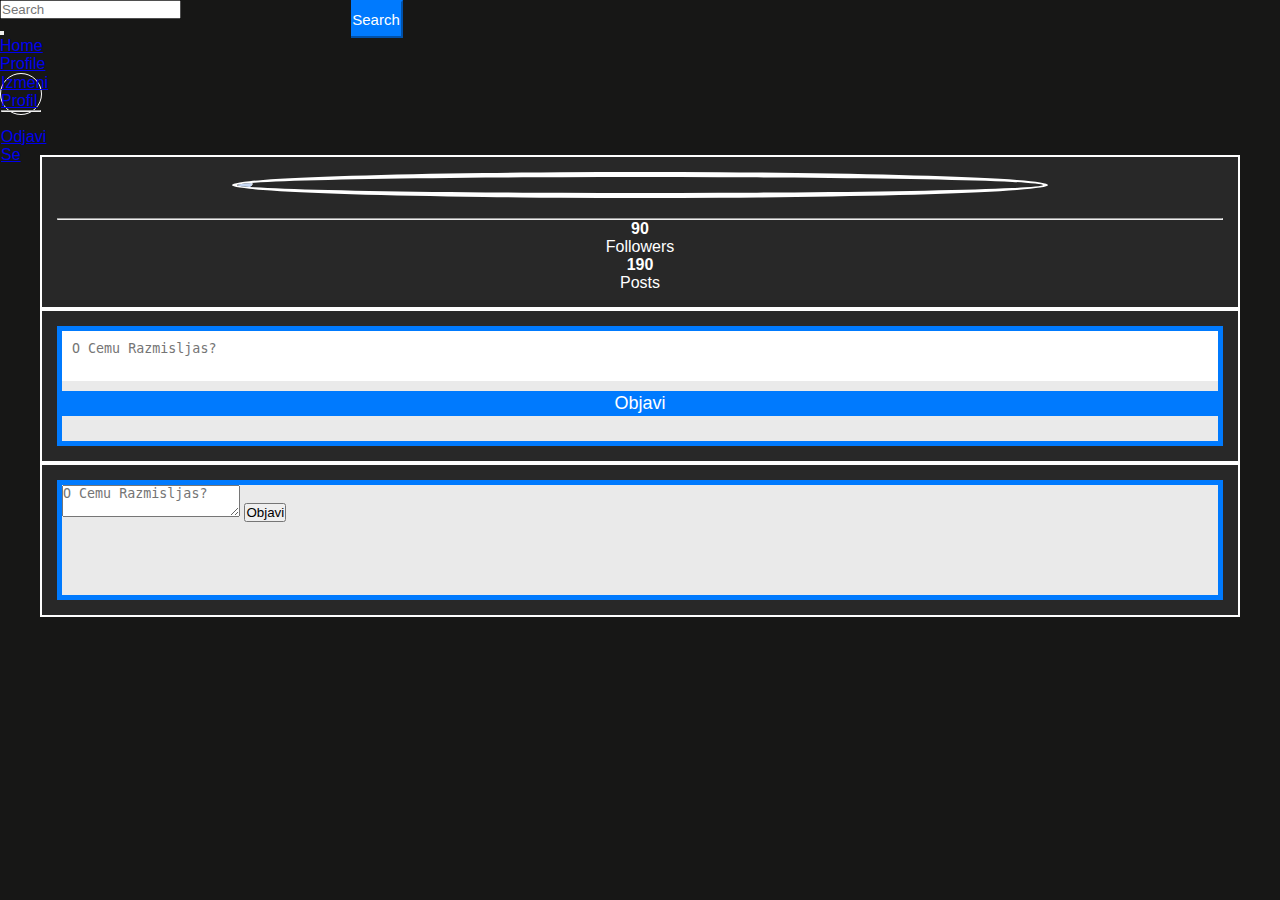
==== hexa.html @ 7b952770 "v.1" ====
<!DOCTYPE html>
<html lang="sr">
  <head>
    <meta charset="UTF-8" />
    <meta name="viewport" content="width=device-width, initial-scale=1.0" />
    <title>Home</title>
    <link
      href="https://cdn.jsdelivr.net/npm/bootstrap@5.3.1/dist/css/bootstrap.min.css"
      rel="stylesheet"
      integrity="sha384-4bw+/aepP/YC94hEpVNVgiZdgIC5+VKNBQNGCHeKRQN+PtmoHDEXuppvnDJzQIu9"
      crossorigin="anonymous"
    />
    <link rel="stylesheet" href="style.css" />
  </head>
  <body>
    <nav
      class="navbar navbar-expand-lg navbar-dark bg-dark border-bottom shadow"
    >
      <div class="container">
        <form class="d-flex">
          <input
            class="form-control me-2"
            type="search"
            placeholder="Search"
            aria-label="Search"
          />
          <button class="btn btn-outline-success show3" type="submit">
            Search
          </button>
        </form>
        <button
          class="navbar-toggler"
          type="button"
          data-bs-toggle="collapse"
          data-bs-target="#navbarSupportedContent"
          aria-controls="navbarSupportedContent"
          aria-expanded="false"
          aria-label="Toggle navigation"
        >
          <span class="navbar-toggler-icon"></span>
        </button>
        <div
          class="collapse navbar-collapse justify-content-end"
          id="navbarSupportedContent"
        >
          <ul class="navbar-nav mb-2 mb-lg-0 lista">
            <li class="nav-item">
              <a class="nav-link border active navbutton" href="#">Home</a>
            </li>
            <li class="nav-item">
              <a class="nav-link border ms-1 me-1 active navbutton" href="#"
                >Profile</a
              >
            </li>
            <li class="nav-item dropdown profilna">
              <a
                class="nav-link dropdown-toggle"
                href="#"
                id="navbarDropdown"
                role="button"
                data-bs-toggle="dropdown"
                aria-expanded="false"
              >
              </a>
              <ul class="dropdown-menu" aria-labelledby="navbarDropdown">
                <li>
                  <a class="dropdown-item" id="editAccount" href="#"
                    >Izmeni Profil</a
                  >
                </li>
                <li><hr class="dropdown-divider" /></li>
                <li>
                  <a class="dropdown-item" id="logout" href="#">Odjavi Se</a>
                </li>
              </ul>
            </li>
          </ul>
        </div>
      </div>
    </nav>

    <div class="container main">
      <div class="row">
        <div class="col-lg-3 col-md-3">
          <div class="inner-container left-side">
            <img src="img/profile.jpg" class="profile" draggable="false" />
            <p><b id="username"></b></p>
            <p id="email"></p>
            <hr />
            <div class="d-flex justify-content-evenly">
              <div>
                <p class="mb-0"><b id="followers">90</b></p>
                <p class="mb-0">Followers</p>
              </div>
              <div>
                <p class="mb-0"><b id="posts">190</b></p>
                <p class="mb-0">Posts</p>
              </div>
            </div>
          </div>
        </div>
        <div class="col-lg-6 col-md-6">
          <div class="inner-container center-side">
            <form id="postForm" class="p-2 col-md-12">
              <textarea
                id="postContent"
                class="shadow"
                placeholder="O Cemu Razmisljas?"
              ></textarea>
              <button class="Post col-md-12">Objavi</button>
            </form>
            <div id="allPostsWrapper"></div>
          </div>
        </div>
        <div class="col-lg-3 col-md-3">
          <div class="inner-container right-side">
            <form id="postForm">
              <textarea
                id="postContent"
                placeholder="O Cemu Razmisljas?"
              ></textarea>
              <button class="Post">Objavi</button>
            </form>
            <div id="allPostsWrapper"></div>
          </div>
        </div>
      </div>
    </div>
    <div class="custom-modal">
      <button id="closeModal">X</button>
      <form id="editForm">
        <h2>Izmeni Profil</h2>
        <div>
          <label>Korisnicko Ime:</label>
          <input
            type="text"
            name="korisnicko_ime"
            id="korisnicko_ime"
            placeholder="Unesi svoje Ime"
          />
        </div>
        <div>
          <label>Email:</label>
          <input
            type="email"
            name="edit_email"
            id="edit_email"
            placeholder="Unesi svoj Email"
          />
        </div>
        <div>
          <label>Lozinka:</label>
          <input
            type="password"
            name="edit_lozinka"
            id="edit_lozinka"
            placeholder="Unesi svoju Lozinku"
          />
          <button class="sh" id="show">Show</button>
        </div>

        <div>
          <button>Izmeni</button>
        </div>
      </form>
      <hr />
      <button id="deleteProfile">OBRISI PROFIL</button>
    </div>
  </body>
  <script src="js/Session.js"></script>
  <script src="js/User.js"></script>
  <script src="js/Comment.js"></script>
  <script src="js/Post.js"></script>
  <script src="js/hexa.js"></script>
  <script
    src="https://cdn.jsdelivr.net/npm/bootstrap@5.3.1/dist/js/bootstrap.bundle.min.js"
    integrity="sha384-HwwvtgBNo3bZJJLYd8oVXjrBZt8cqVSpeBNS5n7C8IVInixGAoxmnlMuBnhbgrkm"
    crossorigin="anonymous"
  ></script>
</html>
---- style.css ----
* {
  margin: 0%;
  padding: 0%;
  box-sizing: border-box;
}
body {
  font-family: sans-serif;
  padding: 0px;
  background-color: rgb(23, 23, 22);
  background-size: cover;
  color: white;
}
.container {
  padding: 0px;
}
.container.main {
  padding: 40px;
}
h1 {
  text-align: center;
  margin-bottom: 20px;
}
h2 {
  margin-bottom: 15px;
}
.logo {
  text-align: center;
  margin-bottom: 10px;
}
.logo img {
  width: 500px;
}
.main-wrapper {
  max-width: 650px;
  margin: auto;
  background-color: #ffffff4d;
  padding: 50px;
}
form div {
  padding: 15px 0;
}
form div label {
  display: block;
  font-size: bold;
  font-size: 18px;
}
form div input {
  height: 40px;
  width: 100%;
  padding: 0 10px;
  font-size: 16px;
}

form div button {
  padding: 10px 30px;
  font-size: 16px;
}
.no-acc-register {
  text-align: center;
  margin-top: 50px;
}
.no-acc-register button {
  padding: 15px;
  font-size: 16px;
}
button {
  cursor: pointer;
}
.no-acc-register p {
  font-size: 20px;
  margin-bottom: 10px;
}
.custom-modal {
  display: none;
  max-width: 650px;
  position: absolute;
  margin: auto;
  padding: 50px;
  background-color: #171716;
  box-shadow: rgba(228, 228, 228, 0.8) 0 0 1000px 1000px;
  top: 10%;
  left: 0;
  right: 0;
  width: 100%;
}
.custom-modal button#closeModal {
  height: 20px;
  width: 20px;
  background-color: transparent;
  border: none;
  color: white;
  font-size: 25px;
  font-weight: bold;
  position: absolute;
  right: 50px;
}
form ul {
  list-style: none;
}
form li {
  color: #007afe;
  margin: 5px 0;
}

.nav-item.dropdown.profilna {
  background-image: url(img/profile.jpg);
  background-position: center;
  background-size: cover;
  width: 42px;
  height: 42px;
  border-radius: 50%;
  border: 1px solid white;
  transition: 0.2s ease;
}
.nav-item.dropdown.profilna:hover {
  filter: drop-shadow(0px 0px 4px rgba(0, 122, 254, 0.8));
  transform: scale(1.02);
}

.nav-link.dropdown-toggle::after {
  color: transparent !important;
  background-color: transparent !important;
}
.inner-container {
  border: 2px solid white;
  padding: 15px;
  background-color: #282828;
  color: white;
}
.inner-container.left-side {
  text-align: center;
}
.inner-container.left-side button {
  padding: 5px 10px;
  color: #007afe;
  background-color: transparent;
  border: 0;
}
.inner-container.left-side #editAccount {
  color: white;
}
.inner-container img.profile {
  width: 70%;
  border-radius: 50%;
  display: block;
  margin: auto;
  border: 5px solid white;
  margin-bottom: 20px;
}
.inner-container.center-side form {
  display: flex;
  flex-direction: column;
  height: 80px;
}
.inner-container.center-side textarea {
  resize: none;

  border: 0;
  padding: 10px;
  outline-color: #007afe;
}
.inner-container.inner-container.center-side textarea:hover {
  outline: 1px #007afe;
}

.inner-container.inner-container.center-side button {
  background-color: #007afe;
  color: white;
  font-size: 18px;
  outline: 0;
  transition: all 0.3s ease;
  border: 2px solid #007afe;
}
.inner-container.inner-container.center-side button.Post {
  background-color: #007afe;
  color: white;
  font-size: 18px;
  outline: 0;
  transition: all 0.3s ease;
  border: 2px solid #007afe;
}
.inner-container.inner-container.center-side button:hover {
  border: 2px solid white;
}

.sh {
  position: absolute;
  padding: 0;
  height: 40px;
  border: 1px solid #767676;
  border-left: 0px;
  right: 50px;
  width: 42px;
  font-size: 15px;
}
.show2 {
  position: absolute;
  padding: 0;
  height: 40px;
  border: 1px solid #767676;
  border-left: 0px;
  width: 42px;
  font-size: 15px;
}
.show3 {
  position: absolute;
  padding: 0;
  height: 38px;
  border-color: #007afe;
  border-left: 0px;
  border-top-left-radius: 0%;
  border-bottom-left-radius: 0%;
  width: 52px;
  font-size: 15px;
  margin-left: 170px;
  background-color: #007afe;
  color: white;
}
.show3:hover {
  background-color: #3f99f8;
}
form div input#login_lozinka {
  width: calc(100% - 42px);
  border: 1px solid #767676;
  border-right: 0;
}
#deleteProfile {
  border: 2px solid #007afe;
  color: #007afe;
  font-weight: bolder;
  background-color: white;
  font-size: 12px;
  padding: 5px 15px;
}
#allPostsWrapper .single-post {
  background-color: #eaeaea;
  padding: 15px;
  margin-top: 15px;
  color: #000;
  border: #007afe 5px solid;
}
#allPostsWrapper .single-post .post-content {
  padding-bottom: 10px;
  border-bottom: 1px solid black;
  margin-bottom: 10px;
  font-size: 22px;
}
#allPostsWrapper .single-post .post-comments form {
  min-height: 30px;
  margin-top: 15px;
}
#allPostsWrapper .single-post .post-comments form input {
  padding: 5px 10px;
}
#allPostsWrapper .single-post .post-comments button {
  position: relative;
}
#allPostsWrapper .single-post .post-comments button:hover {
  border-color: #eaeaea;
}

#allPostsWrapper .single-post .post-action {
  display: flex;
  justify-content: space-between;
  color: rgb(105, 105, 105);
}

#allPostsWrapper .single-post .post-action div button.like-btn {
  background-image: url('img/like2.png');
  padding: 5px 15px 5px 40px;
  background-repeat: no-repeat;
  background-position: 10px;
  border: 0;
}
#allPostsWrapper .single-post .post-action div button.comment-btn {
  background: url('img/comment2.png');
  padding: 5px 15px 5px 40px;
  background-repeat: no-repeat;
  background-position: 10px;
  background-color: #007afe;
  border: 0;
}
#allPostsWrapper .single-post .post-action div button.remove-btn {
  padding: 5px 10px 4px 10px;
  font-size: 16px;
  color: white;
  border-color: #007afe;
  text-align: center;
}
#allPostsWrapper .single-post .post-comments {
  transition: all 0.4s ease;
}
.content {
  display: none;
}
.activee {
  display: block !important ;
  opacity: 1 !important;
  transition: all 0.4s ease !important;
}
#allPostsWrapper .single-post .post-comments .single-comment {
  border: 2px solid white;
  padding: 10px;
  margin-top: 10px;
}
#postForm {
  background-color: #eaeaea;
  border: 5px solid #007afe;
  min-height: 120px;
}
#postForm button {
  margin-top: 10px;
}
.navbutton:hover {
  background-color: white;
  color: #000 !important;
}
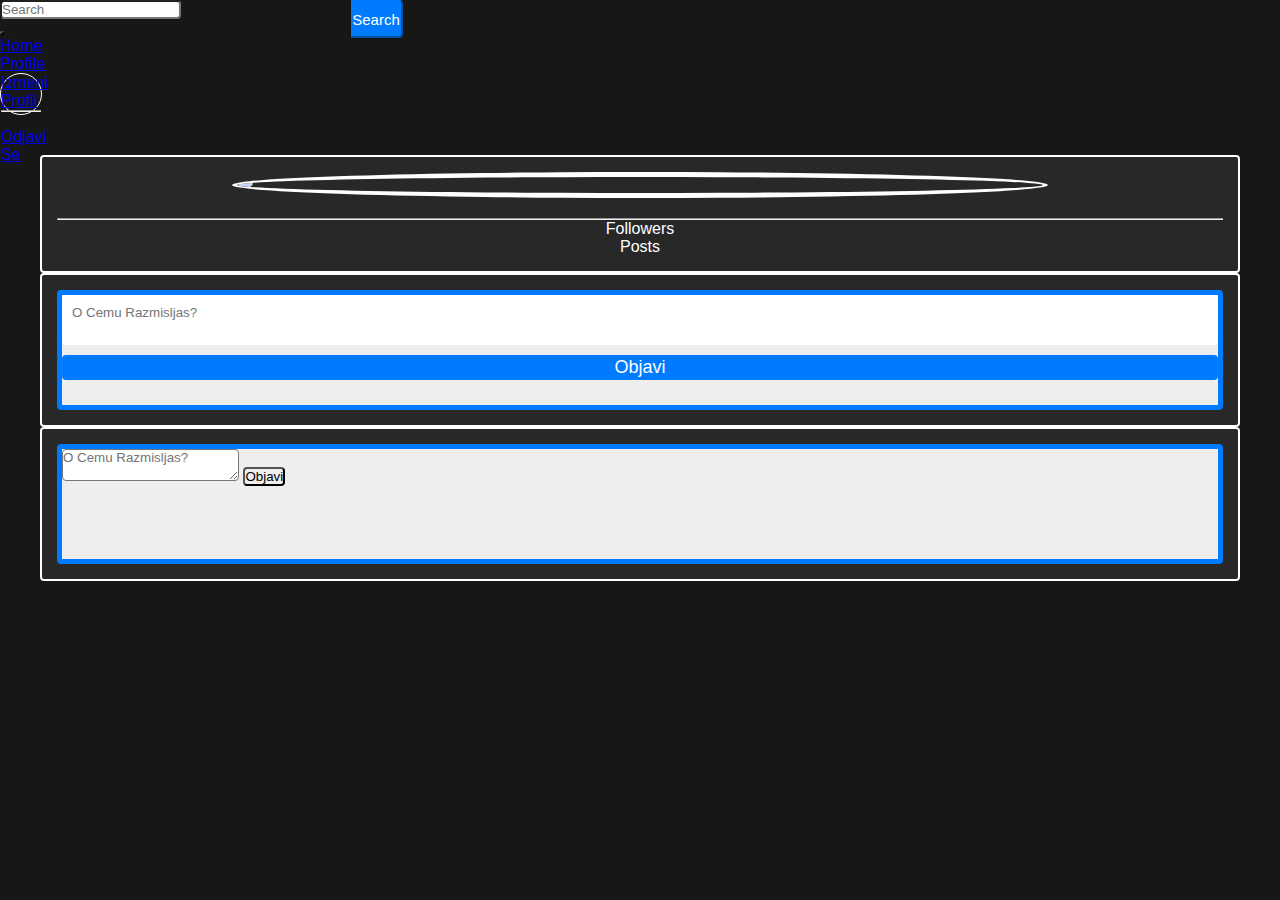
==== commit 9db672bc: "v1. posts update" ====
--- a/hexa.html
+++ b/hexa.html
@@ -89,11 +89,11 @@
             <hr />
             <div class="d-flex justify-content-evenly">
               <div>
-                <p class="mb-0"><b id="followers">90</b></p>
+                <p class="mb-0"><b id="followers"></b></p>
                 <p class="mb-0">Followers</p>
               </div>
               <div>
-                <p class="mb-0"><b id="posts">190</b></p>
+                <p class="mb-0"><b id="posts"></b></p>
                 <p class="mb-0">Posts</p>
               </div>
             </div>
--- a/style.css
+++ b/style.css
@@ -2,9 +2,10 @@
   margin: 0%;
   padding: 0%;
   box-sizing: border-box;
+  font-family: sans-serif;
+  border-radius: 4px !important;
 }
 body {
-  font-family: sans-serif;
   padding: 0px;
   background-color: rgb(23, 23, 22);
   background-size: cover;
@@ -16,6 +17,9 @@
 .container.main {
   padding: 40px;
 }
+button:disabled {
+  background-color: gray;
+}
 h1 {
   text-align: center;
   margin-bottom: 20px;
@@ -24,14 +28,20 @@
   margin-bottom: 15px;
 }
 .logo {
-  text-align: center;
+  max-width: 500px;
+  text-align: center;
+  min-width: 375px;
+  margin: auto;
   margin-bottom: 10px;
+  margin-top: 40px;
 }
 .logo img {
-  width: 500px;
+  max-width: 500px;
+  min-width: 375px;
 }
 .main-wrapper {
-  max-width: 650px;
+  max-width: 750px;
+  min-width: 375px;
   margin: auto;
   background-color: #ffffff4d;
   padding: 50px;
@@ -108,7 +118,7 @@
   background-size: cover;
   width: 42px;
   height: 42px;
-  border-radius: 50%;
+  border-radius: 50% !important;
   border: 1px solid white;
   transition: 0.2s ease;
 }
@@ -141,7 +151,7 @@
 }
 .inner-container img.profile {
   width: 70%;
-  border-radius: 50%;
+  border-radius: 50% !important;
   display: block;
   margin: auto;
   border: 5px solid white;
@@ -154,7 +164,6 @@
 }
 .inner-container.center-side textarea {
   resize: none;
-
   border: 0;
   padding: 10px;
   outline-color: #007afe;
@@ -208,8 +217,8 @@
   height: 38px;
   border-color: #007afe;
   border-left: 0px;
-  border-top-left-radius: 0%;
-  border-bottom-left-radius: 0%;
+  border-top-left-radius: 0% !important;
+  border-bottom-left-radius: 0% !important;
   width: 52px;
   font-size: 15px;
   margin-left: 170px;
@@ -233,7 +242,7 @@
   padding: 5px 15px;
 }
 #allPostsWrapper .single-post {
-  background-color: #eaeaea;
+  background-color: #eeeeee;
   padding: 15px;
   margin-top: 15px;
   color: #000;
@@ -256,7 +265,7 @@
   position: relative;
 }
 #allPostsWrapper .single-post .post-comments button:hover {
-  border-color: #eaeaea;
+  border-color: #eeeeee;
 }
 
 #allPostsWrapper .single-post .post-action {
@@ -304,7 +313,7 @@
   margin-top: 10px;
 }
 #postForm {
-  background-color: #eaeaea;
+  background-color: #eeeeee;
   border: 5px solid #007afe;
   min-height: 120px;
 }
